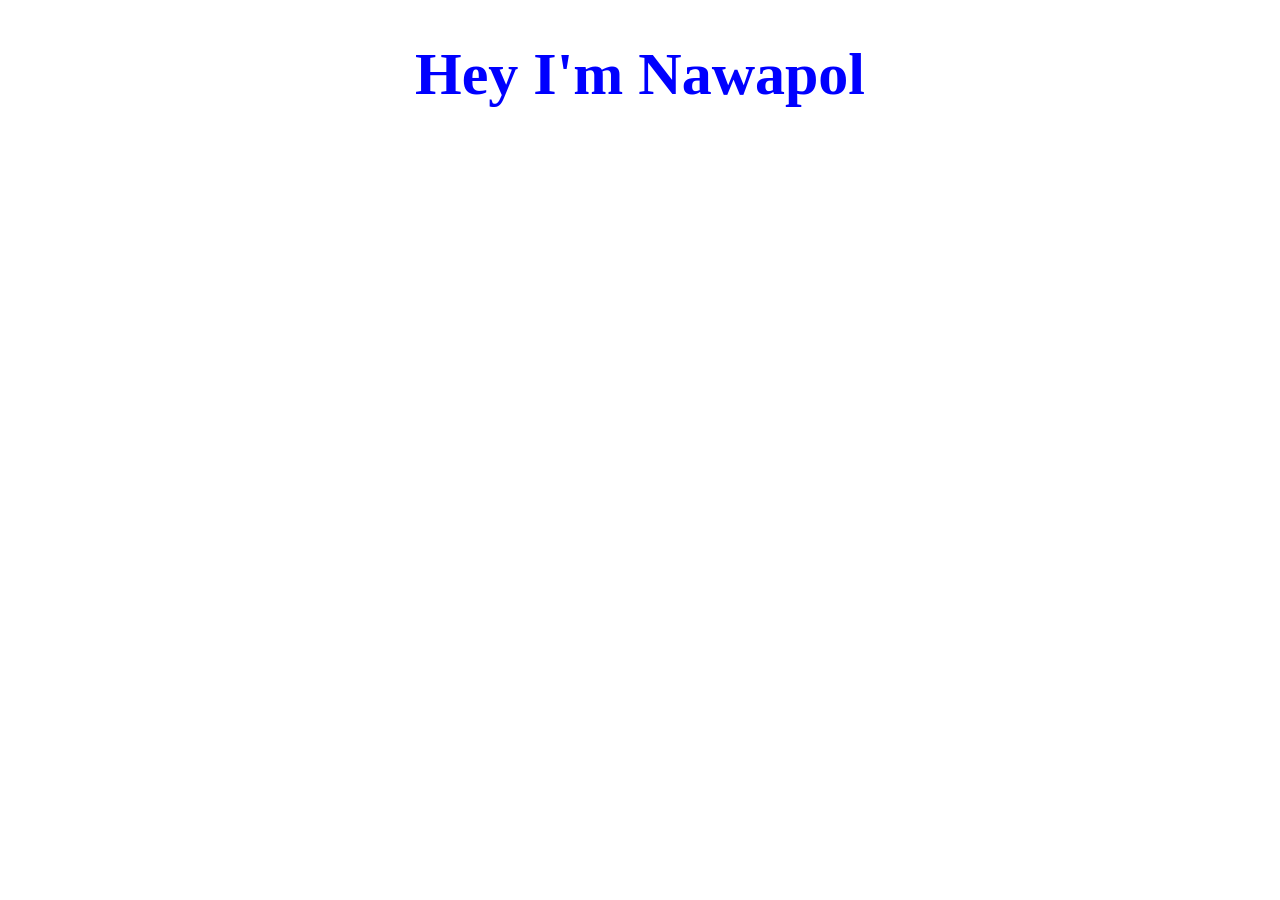
==== index.html @ a65ca17f "week 3" ====
<!DOCTYPE html>
<html>
<head>
    <title>My Profile</title>
    <link rel="stylesheet" href="main.css"/>
</head>
</head>
<body>
<!-- -->
    <div class="section1-box"></div>
    <h1 class="section1-name">Hey I'm Nawapol</h1>
    <script src="main.js"></script>
</body>
</html>
---- main.css ----
.section1-box{

}
.section1-name {
    text-align: center;
    color: blue;
    font-size: 60px;
}
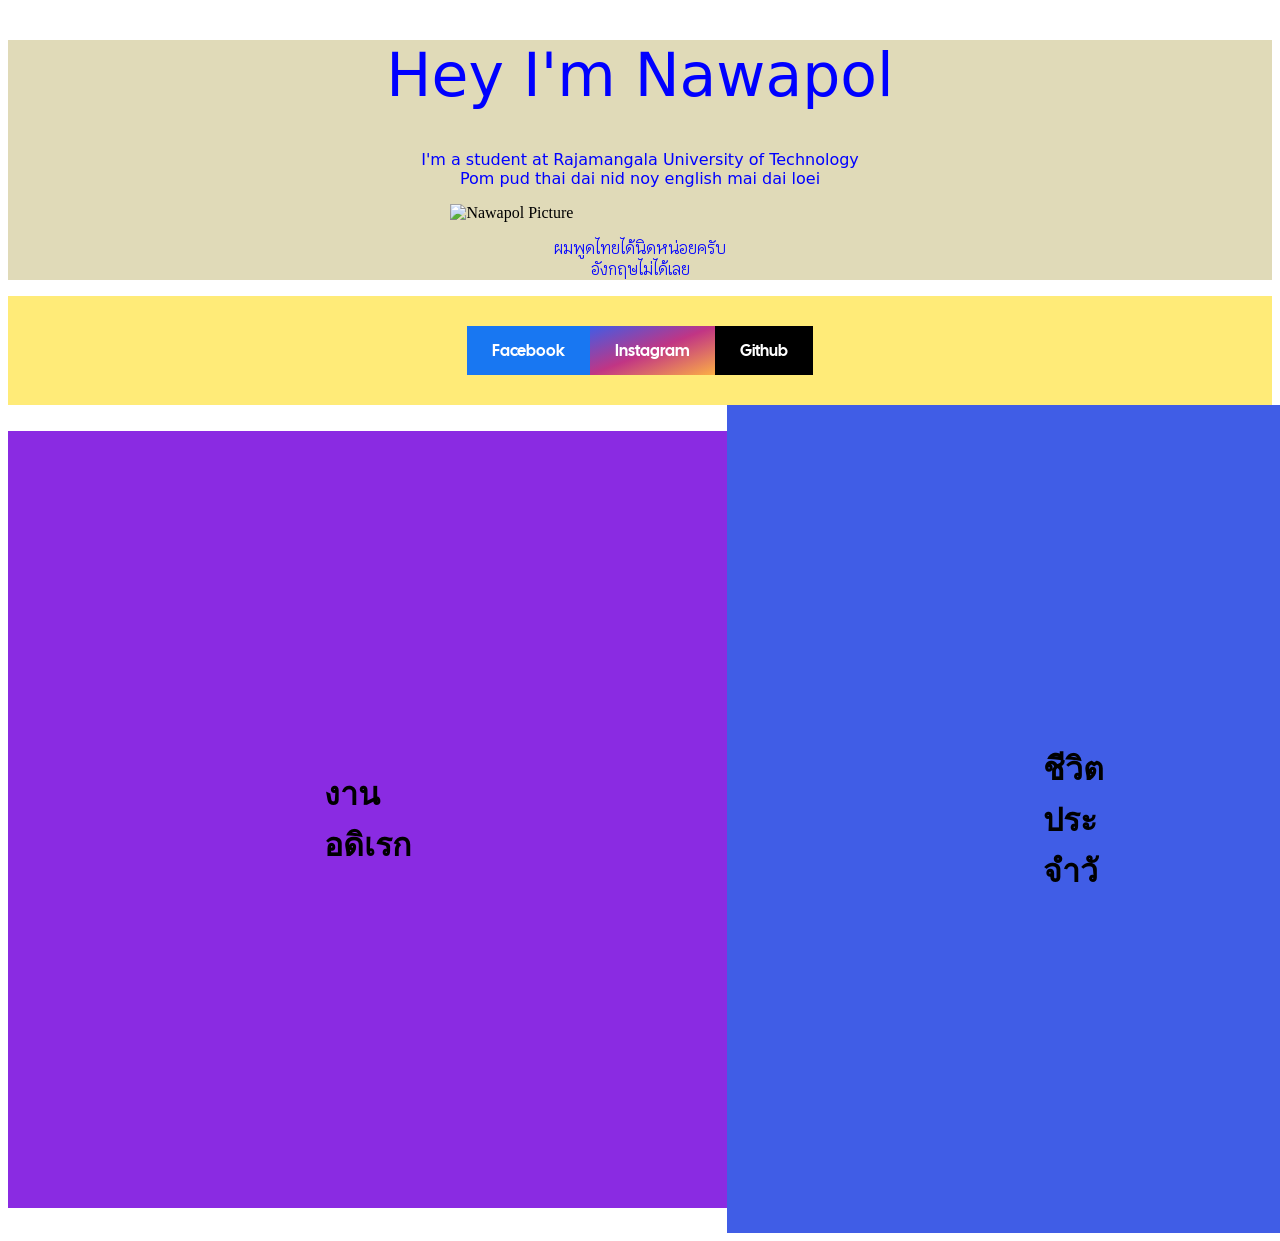
==== commit f72c7acd: "css" ====
--- a/index.html
+++ b/index.html
@@ -1,14 +1,45 @@
 <!DOCTYPE html>
 <html>
+
 <head>
     <title>My Profile</title>
-    <link rel="stylesheet" href="main.css"/>
+    <link rel="stylesheet" href="main.css" />
+    <link rel="preconnect" href="https://fonts.googleapis.com">
+    <link rel="preconnect" href="https://fonts.gstatic.com" crossorigin>
+    <link
+        href="https://fonts.googleapis.com/css2?family=Cal+Sans&family=Krub&family=Prompt:ital,wght@0,100;0,200;0,300;0,400;0,500;0,600;0,700;0,800;0,900;1,100;1,200;1,300;1,400;1,500;1,600;1,700;1,800;1,900&display=swap"
+        rel="stylesheet">
 </head>
 </head>
+
 <body>
-<!-- -->
-    <div class="section1-box"></div>
-    <h1 class="section1-name">Hey I'm Nawapol</h1>
+    <!-- -->
+    <div class="section1-box">
+        <h1 class="section1-name tagesschrift-regular">Hey I'm Nawapol</h1>
+        <p class="section1-meta-data tagesschrift-regular">
+            I'm a student at Rajamangala University of Technology <br>
+            Pom pud thai dai nid noy english mai dai loei</p>
+        <img src="https://scontent.fbkk10-1.fna.fbcdn.net/v/t39.30808-6/475762887_2022185338227570_8083819797358680838_n.jpg?_nc_cat=107&ccb=1-7&_nc_sid=833d8c&_nc_ohc=fEtGY61w1UsQ7kNvwEw6eFH&_nc_oc=AdmqjXh-oIgCF48xSRYAxLpl3xNuF8092CmPwpaXIVW_LimeL1-9_2V-VTIFOJ7as14&_nc_zt=23&_nc_ht=scontent.fbkk10-1.fna&_nc_gid=d3ROGrQCk3QGPiSVDGD3Aw&oh=00_AfEcP2TCTe7urY-33JOG8jdpYFNZ7hGbJBDXflN0RAoNsA&oe=681A132D"
+            alt="Nawapol Picture" class="section1-profile-picture">
+        <p class="text krub-regular">ผมพูดไทยได้นิดหน่อยครับ <br>
+            อังกฤษไม่ได้เลย
+        </p>
+    </div>
+    <div class="section2-box">
+        <a class="section2-contact-link-facebook cal-sans-regular"
+            href="https://www.facebook.com/nure.nakab">Facebook</a>
+        <a class="section2-contact-link-ig cal-sans-regular" href="https://www.instagram.com/nawapxl">Instagram</a>
+        <a class="section2-contact-link-line cal-sans-regular" href="https://github.com/nawapolsungjun">Github</a>
+    </div>
+    <div class="section3-box">
+        <div class="section2-box-a">
+            <h1>งานอดิเรก</h1>
+        </div>
+        <div class="section2-box-b">
+            <h1>ชีวิตประจำวั</h1>
+        </div>
+    </div>
     <script src="main.js"></script>
 </body>
+
 </html>
--- a/main.css
+++ b/main.css
@@ -1,8 +1,82 @@
+.krub-regular {
+    font-family: "Krub", sans-serif;
+    font-weight: 400;
+    font-style: normal;
+  }
+  
+  .tagesschrift-regular {
+    font-family: "Tagesschrift", system-ui;
+    font-weight: 400;
+    font-style: normal;
+  }
+  
+  .cal-sans-regular {
+    font-family: "Cal Sans", sans-serif;
+    font-weight: 400;
+    font-style: normal;
+  }
+
 .section1-box{
-
+    background-color: #E0DAB8;
 }
 .section1-name {
     text-align: center;
     color: blue;
     font-size: 60px;
+}
+
+.section1-meta-data{
+    text-align: center;
+    color: blue;
+}
+.section1-profile-picture{
+    width: 400px;
+    height: auto;
+    margin-left: 35%;
+}
+
+.text{
+    text-align: center;
+    color: blue;
+}
+
+.section2-box{
+    background-color: #FFEB78;
+    padding: 30px;
+    display: flex;
+    justify-content: center;
+  }
+  a:link, a:visited {
+    color: white;
+    padding: 14px 25px;
+    text-align: center;
+    text-decoration: none;
+    display: inline-block;
+  }
+.section2-contact-link-facebook{
+    color: white;
+    background-color: #1877F2;
+}
+.section2-contact-link-ig{
+    color: white;
+    background-image: linear-gradient(to bottom right,#405DE6,#C13584,#FCAF45);
+}
+.section2-contact-link-line{
+    color: white;
+    background-color: black;
+}
+.section3-box{
+    display: flex;
+}
+.section2-box-a{   
+    background-color: blueviolet;
+    margin: auto;
+    padding: 25%;
+    
+    
+}
+.section2-box-b{ 
+    background-color: #405DE6;
+    margin: auto;
+    padding: 25%;
 }
